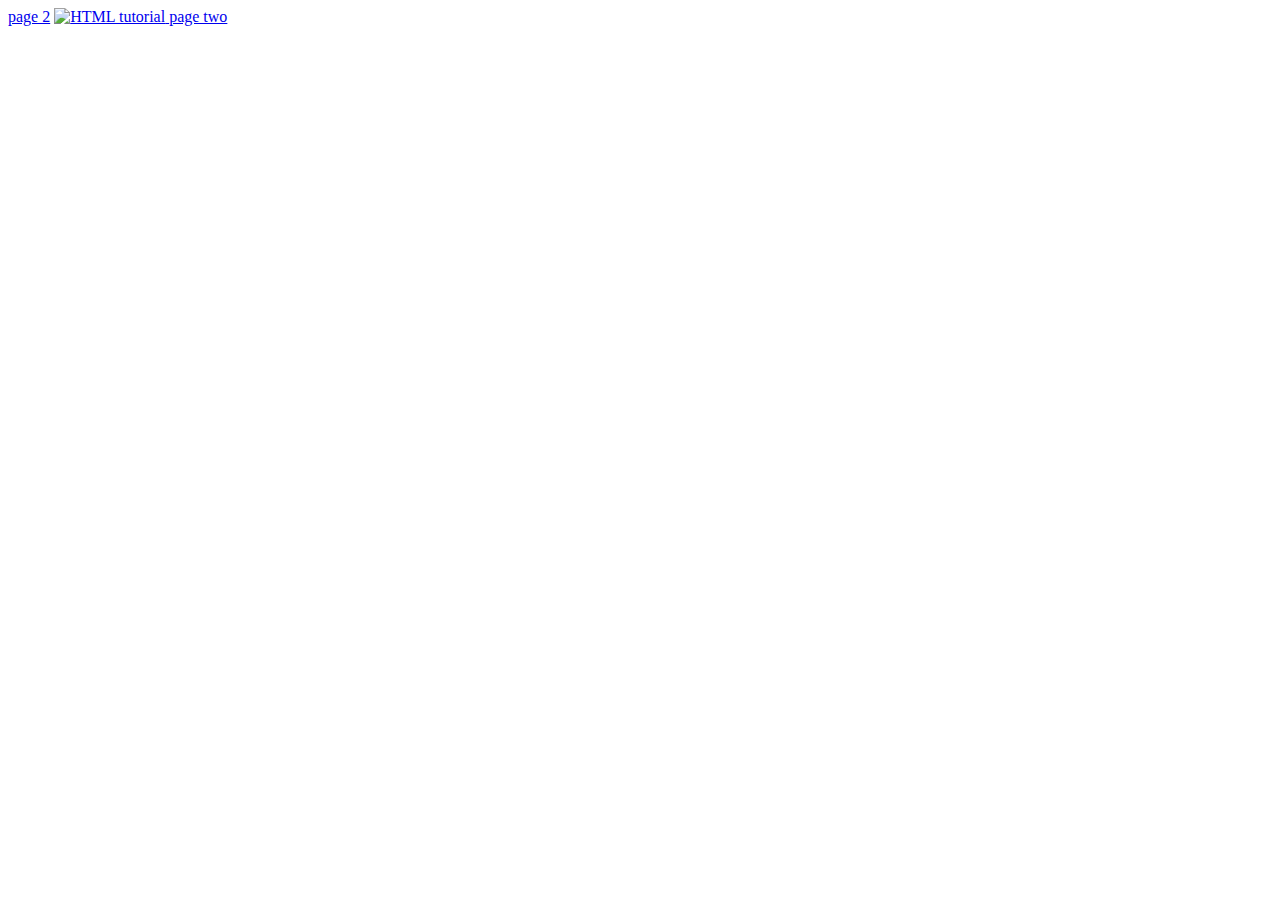
==== one.html @ 6b31f36b "move files" ====
<!DOCTYPE html>
<html lang="en">
<head>
    <meta charset="UTF-8">
    <meta name="viewport" content="width=device-width, initial-scale=1.0">
    <meta http-equiv="X-UA-Compatible" content="ie=edge">
    <title>Project1</title>
</head> <a href="two.html">page 2</a>
<body><a href="three.html">
        <img src="http://s3-us-west-2.amazonaws.com/newwillbryant/wp-content/uploads/2015/05/01175941/Pattern-Linework2-1200.jpg" alt="HTML tutorial" style="width:100%;height:100%;border:0;">
      </a>
        <a href="two.html">page two</a>
</body>
</html>
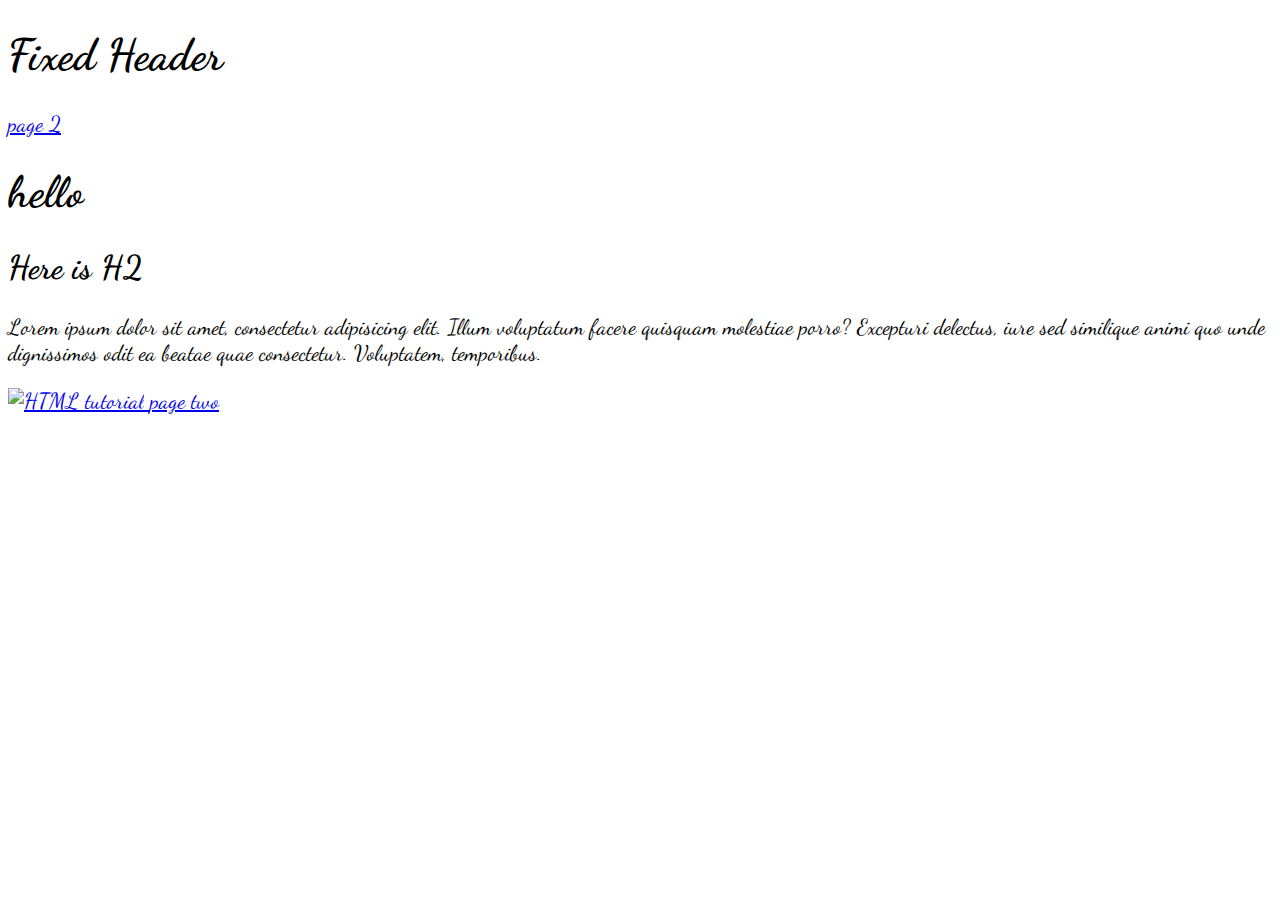
==== commit e09fe387: "part 2" ====
--- a/one.html
+++ b/one.html
@@ -1,14 +1,40 @@
 <!DOCTYPE html>
 <html lang="en">
 <head>
+
+    <meta name="viewport" content="width=device-width, initial-scale=1">
+    <link rel="stylesheet" href="https://code.jquery.com/mobile/1.4.5/jquery.mobile-1.4.5.min.css">
+    <script src="https://code.jquery.com/jquery-1.11.3.min.js"></script>
+    <script src="https://code.jquery.com/mobile/1.4.5/jquery.mobile-1.4.5.min.js"></script>
+    </head>
+    <body>
+    
+    <div data-role="page">
+      <div data-role="header" data-position="fixed">
+        <h1>Fixed Header</h1>
+      </div>
+      
     <meta charset="UTF-8">
     <meta name="viewport" content="width=device-width, initial-scale=1.0">
     <meta http-equiv="X-UA-Compatible" content="ie=edge">
     <title>Project1</title>
 </head> <a href="two.html">page 2</a>
+<link href="https://fonts.googleapis.com/css?family=Dancing+Script|Slabo+27px" rel="stylesheet">
+    <style>
+    body {
+        font-family: 'Slabo 27px', serif;
+font-family: 'Dancing Script', cursive; font-size: 22px
+    }
+    </style>
+<h1>hello</h1>
+<H2>Here is H2</H2>
+<p>Lorem ipsum dolor sit amet, consectetur adipisicing elit. Illum voluptatum facere quisquam molestiae porro? Excepturi delectus, iure sed similique animi quo unde dignissimos odit ea beatae quae consectetur. Voluptatem, temporibus.</p>
+
 <body><a href="three.html">
         <img src="http://s3-us-west-2.amazonaws.com/newwillbryant/wp-content/uploads/2015/05/01175941/Pattern-Linework2-1200.jpg" alt="HTML tutorial" style="width:100%;height:100%;border:0;">
       </a>
         <a href="two.html">page two</a>
+
+    
 </body>
 </html>